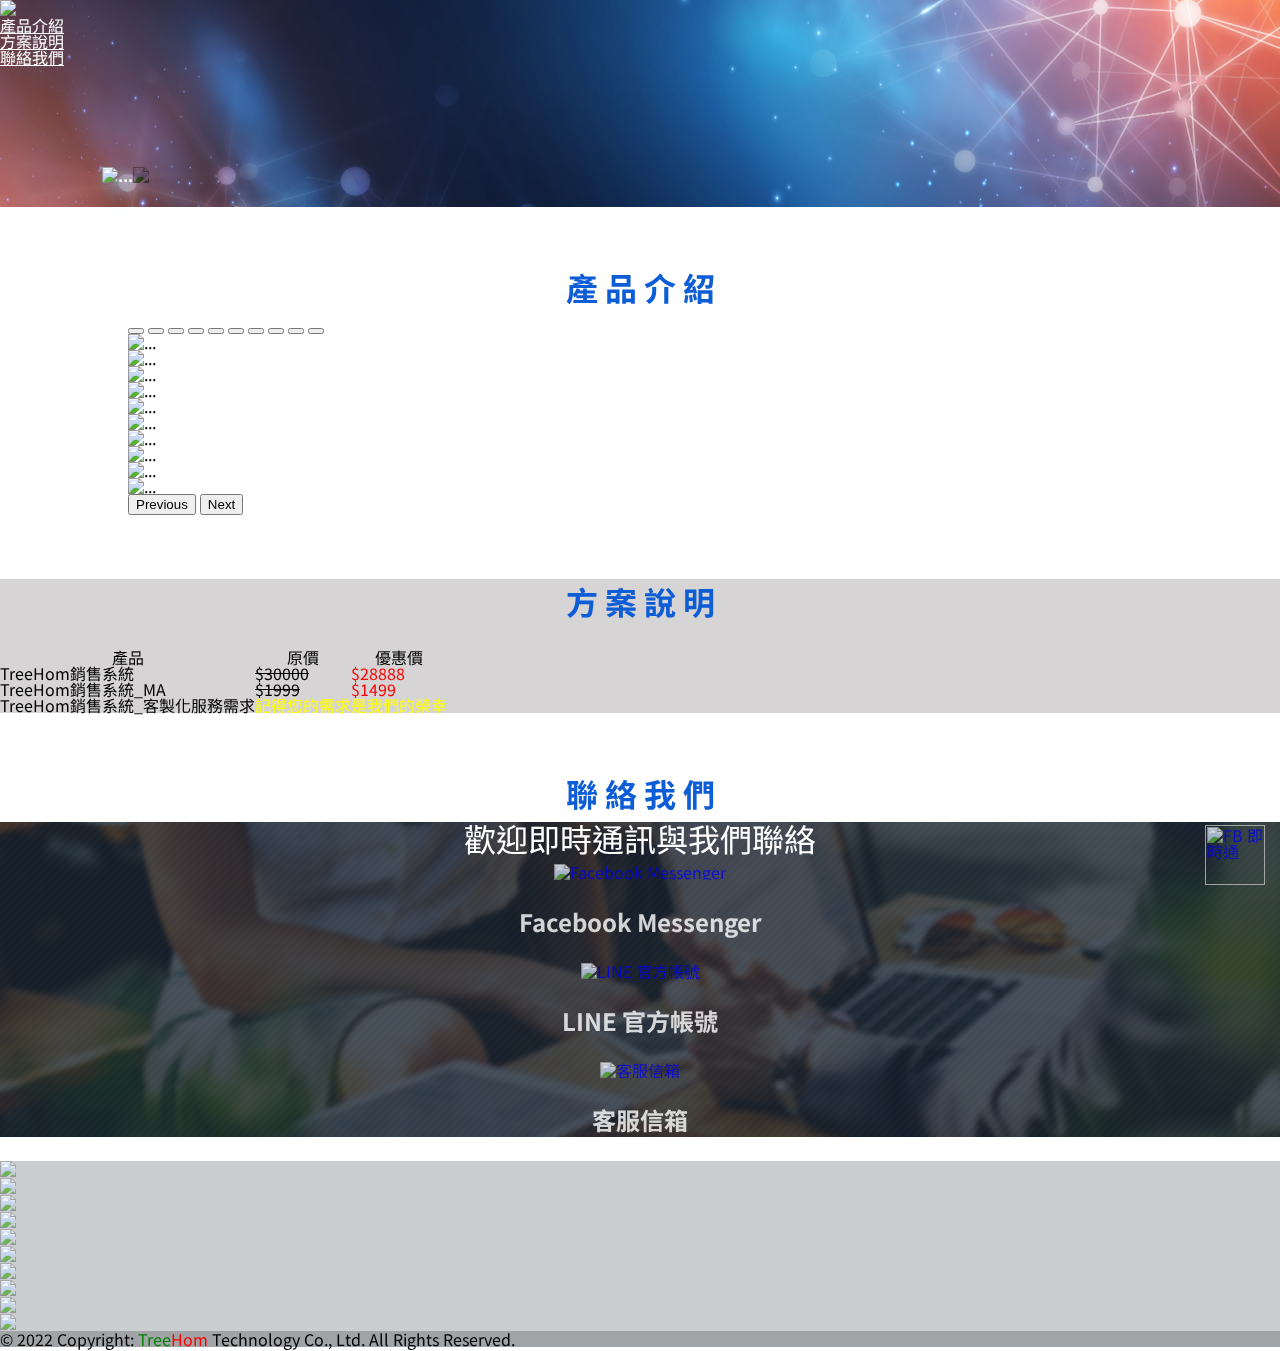
==== index.html @ f65f5eb4 "message_id" ====
<!DOCTYPE html>
<html lang="en">
<head>
    <meta charset="UTF-8">
    <title>★TreeHom銷售系統★ -好操作  易上手  銷售.庫存.營收管理-</title>
    <meta property="og:title" content="★TreeHom銷售系統★ -好操作  易上手  銷售.庫存.營收管理-" />
    <meta property="og:type" content="article" />
    <meta property="og:url" content="https://homzhomz.github.io/pos/" />
    <meta property="og:image" content="https://raw.githubusercontent.com/homzhomz/pos/main/image/kv_bg.jpg" />
    <meta property="og:description" content="★TreeHom銷售系統★ -好操作  易上手  銷售.庫存.營收管理-" />
    <meta name="viewport" content="width=device-width, initial-scale=1.0">


    <meta name="viewport" content="width=device-width, initial-scale=1.0">
    <link href="https://cdn.jsdelivr.net/npm/bootstrap@5.0.0/dist/css/bootstrap.min.css" rel="stylesheet" integrity="sha384-wEmeIV1mKuiNpC+IOBjI7aAzPcEZeedi5yW5f2yOq55WWLwNGmvvx4Um1vskeMj0" crossorigin="anonymous">
    <script src="https://cdn.jsdelivr.net/npm/bootstrap@5.0.0/dist/js/bootstrap.bundle.min.js" integrity="sha384-p34f1UUtsS3wqzfto5wAAmdvj+osOnFyQFpp4Ua3gs/ZVWx6oOypYoCJhGGScy+8" crossorigin="anonymous"></script>
    <link rel="stylesheet" href="https://unpkg.com/aos@2.3.1/dist/aos.css">
    <link rel="preconnect" href="https://fonts.gstatic.com">
    <link
        href="https://fonts.googleapis.com/css2?family=Noto+Sans+TC:wght@100;300;400;700&family=Lato:wght@100;300;400&display=swap"
        rel="stylesheet">
    <link rel="stylesheet" href="./scss/all.css">

<!--     
<script>
  function submitHandler(){

      var to = "594homhom@gmail.com";
  //寫死的傳送對象 就是要傳送的信箱，不會顯示在網頁上


      var subject = subText.value;
  //讀取ID為 subText物件中的值，我們在上方的input物件已經先設好這個id了


  //把user填的資料都塞到 mail body 中
      var body = ""+'%0A%0A%0A';
  //%0A是換行 換了三行
          body += "From："+nameText.value+'%0A';
          body += "Email："+emailText.value+'%0A';
          body += "Tel："+telText.value;
  //傳送的主要程式碼
      mailTo.href="mailto:"+to+"?subject="+subject+"&body="+body;
      mailTo.click();
  //這裡我們藉由將先宣告的a標籤超連結地址改為”mailto:”，瀏覽器就會幫我們打開信箱的預設應用程式，並把所有使用者輸入好的資訊帶進去，接著我們讓a標籤觸發click()，以此觸發這個超連結
  }
</script> -->
  

</head>

<body>
    

  <a href="https://m.me/kzs.evans.3" target="_blank"><img id="messenger" src="https://4.bp.blogspot.com/-g2z0IaIWe2g/XVpo-En_p6I/AAAAAAAAhgM/L3u57b4FweojgU_D1d05EqHZnU-S-t6TQCLcBGAs/w150/messenger.png" title="FB 即時通"/></a>

     <!--header-->
     <!-- <div class="header">
        <h1><a class="logo" href="#">chatTalker</a></h1>
        <a class="planCost" href="pricing.html">方案費用</a>
    </div> -->
    <div class="background">
        <ul class="nav">
            <!-- <li class="nav-item">
            <a class="nav-link active" aria-current="page" href="#">銷售系統</a>
            </li> -->


          
      
            <a href="#" ><img src="https://raw.githubusercontent.com/homzhomz/pos/main/image/TreeHom_logo.jpg"  width="66" /></a>


            <li class="nav-item">
              <a class="nav-link" href="#product_position">產品介紹</a>
            </li>
            <li class="nav-item">
            <a class="nav-link" href="#price_positoin">方案說明</a>
            </li>
            <li class="nav-item">
              <a class="nav-link" href="#connection_positoin">聯絡我們</a>
            </li>
        </ul>


     
         <!--主視覺-->
        <div class="banner justify-content-around ">     
            <!-- <div class="lh-base fs-2" >
                <div>★銷售系統★</div>
                <h3>&nbsp&nbsp&nbsp&nbsp●快速印出銷售單</h3>
                <h4>&nbsp&nbsp&nbsp&nbsp●一鍵算出營收報表</h4>
                <h4>&nbsp&nbsp&nbsp&nbsp●好操作&nbsp&nbsp&nbsp易上手</h4>
            </div>  -->

            <div class="lh-base fs-2 prod2">
              <img src="https://raw.githubusercontent.com/homzhomz/pos/main/image/product3.png" class="d-block w-100 com_image2" alt="...">
            </div> 

            <div class="lh-base fs-2">
              <img src="https://raw.githubusercontent.com/homzhomz/pos/main/image/product.JPG" class="d-block w-100 com_image" alt="...">
            </div> 
           
        </div>  
      
    </div>

    <div class="product">
        <h2 id="product_position">產  品  介  紹</h3>
    </div>
   

    <div id="carouselExampleIndicators" class="carousel slide" data-bs-ride="carousel">
        <div class="carousel-indicators">
          <button type="button" data-bs-target="#carouselExampleIndicators" data-bs-slide-to="0" class="active" aria-current="true" aria-label="Slide 1"></button>
          <button type="button" data-bs-target="#carouselExampleIndicators" data-bs-slide-to="1" aria-label="Slide 2"></button>
          <button type="button" data-bs-target="#carouselExampleIndicators" data-bs-slide-to="2" aria-label="Slide 3"></button>
          <button type="button" data-bs-target="#carouselExampleIndicators" data-bs-slide-to="3" aria-label="Slide 4"></button>
          <button type="button" data-bs-target="#carouselExampleIndicators" data-bs-slide-to="4" aria-label="Slide 5"></button>
          <button type="button" data-bs-target="#carouselExampleIndicators" data-bs-slide-to="5" aria-label="Slide 6"></button>
          <button type="button" data-bs-target="#carouselExampleIndicators" data-bs-slide-to="6" aria-label="Slide 7"></button>
          <button type="button" data-bs-target="#carouselExampleIndicators" data-bs-slide-to="7" aria-label="Slide 8"></button>
          <button type="button" data-bs-target="#carouselExampleIndicators" data-bs-slide-to="8" aria-label="Slide 9"></button>
          <button type="button" data-bs-target="#carouselExampleIndicators" data-bs-slide-to="9" aria-label="Slide 10"></button>
        </div>

        <div class="carousel-inner">


          <!--
          <div class="carousel-item active">
            <img src="https://raw.githubusercontent.com/homzhomz/pos/main/image/1.JPG" class="d-block w-100" alt="...">
          </div>
          <div class="carousel-item">
            <img src="https://raw.githubusercontent.com/homzhomz/pos/main/image/2.JPG" class="d-block w-100" alt="...">
          </div>
          <div class="carousel-item">
            <img src="https://raw.githubusercontent.com/homzhomz/pos/main/image/3.JPG" class="d-block w-100" alt="...">
          </div>
          -->
          
          <div class="carousel-item active">
            <img src="https://raw.githubusercontent.com/homzhomz/pos/main/image/TreeHom.jpg" class="d-block w-100" alt="...">
          </div>

          <div class="carousel-item">
            <img src="https://raw.githubusercontent.com/homzhomz/pos/main/image/sales.jpg" class="d-block w-100" alt="...">
          </div>    

          <div class="carousel-item">
            <img src="https://raw.githubusercontent.com/homzhomz/pos/main/image/sales_print.jpg" class="d-block w-100" alt="...">
          </div>

          <div class="carousel-item">
            <img src="https://raw.githubusercontent.com/homzhomz/pos/main/image/stock.jpg" class="d-block w-100" alt="...">
          </div>

          <div class="carousel-item">
            <img src="https://raw.githubusercontent.com/homzhomz/pos/main/image/revenue_excel.jpg" class="d-block w-100" alt="...">
          </div>

          <div class="carousel-item">
            <img src="https://raw.githubusercontent.com/homzhomz/pos/main/image/revenue.jpg" class="d-block w-100" alt="...">
          </div>


          <div class="carousel-item">
            <img src="https://raw.githubusercontent.com/homzhomz/pos/main/image/revenue_html.jpg" class="d-block w-100" alt="...">
          </div>

          <div class="carousel-item">
            <img src="https://raw.githubusercontent.com/homzhomz/pos/main/image/company.jpg" class="d-block w-100" alt="...">
          </div>

          <div class="carousel-item">
            <img src="https://raw.githubusercontent.com/homzhomz/pos/main/image/customer.jpg" class="d-block w-100" alt="...">
          </div>

          <div class="carousel-item">
            <img src="https://raw.githubusercontent.com/homzhomz/pos/main/image/item.jpg" class="d-block w-100" alt="...">
          </div>
     


        </div>

        <button class="carousel-control-prev" type="button" data-bs-target="#carouselExampleIndicators" data-bs-slide="prev">
          <span class="carousel-control-prev-icon" aria-hidden="true"></span>
          <span class="visually-hidden">Previous</span>
        </button>
        <button class="carousel-control-next" type="button" data-bs-target="#carouselExampleIndicators" data-bs-slide="next">
          <span class="carousel-control-next-icon" aria-hidden="true"></span>
          <span class="visually-hidden">Next</span>
        </button>
    </div>


    <div class="sc_agenda main_sc block" >
        <div class="tit" id = "price_positoin">方  案  說  明</div>   



        <table class="table table-striped border border-primary border border-3 h3 fs-3">
          <thead>
            <tr class="table-dark">
              <th scope="col">產品</th>
              <th scope="col">原價</th>
              <th scope="col">優惠價</th>
            </tr>
          </thead>
          <tbody>
            <tr class="table-dark">
              <td class="table-dark">TreeHom銷售系統</td>
              <td class="table-dark"><p><del>$30000</del></p></td>
              <td class="table-dark"><font color="red">$28888</font></td>
            </tr>

            <tr class="table-dark">
              <td class="table-dark">TreeHom銷售系統_MA</td>
              <td class="table-dark"><p><del>$1999</del></p></td>
              <td class="table-dark"><font color="red">$1499</font></td>
            </tr>

            <tr class="table-dark">
              <td class="table-dark">TreeHom銷售系統_客製化服務需求</td>
              <td class="table-dark"><font color="yellow">記得您的需求</font></td>
              <td class="table-dark"><font color="yellow">是我們的榮幸</font></td>
            </tr>

          </tbody>
        </table>    
    </div>

<!-- </br></br></br></br></br></br> -->

<div class="connection">
  <h2 id="connection_positoin">聯   絡   我   們</h3>
</div>



<!-- <form method="GET" action="594homhom@gmail.com" enctype="text/plain">
  <div>Subject</div>
  <input type="text" name="subject" />

  <div>Message</div>
  <textarea name="body"></textarea>

  <br/>
  <input type="submit" value="Send" />
</form> -->



 <!-- <div class="mb-3">
  <label for="exampleFormControlInput1" class="form-label">Email address</label>
  <input type="email" class="form-control" id="exampleFormControlInput1" placeholder="name@example.com">
</div>
<div class="mb-3">
  <label for="exampleFormControlTextarea1" class="form-label">Example textarea</label>
  <textarea class="form-control" id="exampleFormControlTextarea1" rows="3"></textarea>
</div> -->


<!-- <div class="con conBiz">

</div>
-->
  <div class="con conBiz ">
    <div class="bg">
      
      <div class="block">
        <h2 class="title">歡迎即時通訊與我們聯絡</h2>
        <!-- <h3 class="subTitle">請留下你的Email，<span>服務團隊將盡快與你聯繫</span></h3> -->
    
        <!-- <form data-form-output="form-output-global" data-form-type="contact" method="post" onsubmit="return false;"> -->

          <!-- <div class="emailBox">
            <input id="contact-email" type="text" name="email" placeholder="example@chatisfy.com">
            <input class="mainBtn" onclick="contacts()" type="submit" name="請跟我聯繫" value="請跟我聯繫">
          </div> -->

          <!-- <div class="d-flex justify-content-evenly">
            <a href="https://m.me/kzs.evans.3" target="_blank"><img class="messenger_2" src="https://4.bp.blogspot.com/-g2z0IaIWe2g/XVpo-En_p6I/AAAAAAAAhgM/L3u57b4FweojgU_D1d05EqHZnU-S-t6TQCLcBGAs/w150/messenger.png" title="FB 即時通"/></a>
            <a href="line://ti/p/kavin.yu" target="_blank"><img class="messenger_2" src="https://4.bp.blogspot.com/-g2z0IaIWe2g/XVpo-En_p6I/AAAAAAAAhgM/L3u57b4FweojgU_D1d05EqHZnU-S-t6TQCLcBGAs/w150/messenger.png" title="LINE 即時通"/></a>
          </div> -->




          <!-- <div class="d-flex justify-content-evenly">
            <div class="platform-item">
              <a href="https://m.me/kzs.evans.3" target="_blank"><img class="messenger_2" src="https://raw.githubusercontent.com/homzhomz/pos/main/image/messenger_svg.svg" title="Facebook Messenger"/></a>
              <h3 class="platform-title">Facebook Messenger</h3>
            </div>
            <div class="platform-item">
              <a href="line://ti/p/kavin.yu" target="_blank"><img class="messenger_2" src="https://raw.githubusercontent.com/homzhomz/pos/main/image/line_svg.svg" title="LINE 官方帳號"/></a>
              <h3 class="platform-title">LINE 官方帳號</h3>
            </div>

            <div class="platform-item">
              <a href="mailto:594homhom@gmail.com" target="_blank"><img class="messenger_2" src="https://raw.githubusercontent.com/homzhomz/pos/main/image/mail.png" title="客服信箱"/></a>
              <h3 class="platform-title">客服信箱</h3>
            </div>
          </div> -->


       
          <div class="container p-4">
          <section class="">
            <div class="row d-flex justify-content-evenly">
              <div class="col-lg-2 col-md-12 mb-4 mb-md-0">
                <div class="bg-image hover-overlay ripple shadow-1-strong rounded" data-ripple-color="light">
                  <!-- <a href="https://m.me/kzs.evans.3" target="_blank"><img src="https://raw.githubusercontent.com/homzhomz/pos/main/image/messenger_svg.svg"  class="w-100" title="Facebook Messenger" /></a> -->
                  <a href=" https://m.me/100085053087084&sk" target="_blank"><img src="https://raw.githubusercontent.com/homzhomz/pos/main/image/messenger_svg.svg"  class="w-100" title="Facebook Messenger" /></a>
                  <h3 class="platform-title">Facebook Messenger</h3>
                </div>
              </div>

              <div class="col-lg-2 col-md-12 mb-4 mb-md-0">
                <div class="bg-image hover-overlay ripple shadow-1-strong rounded" data-ripple-color="light">
                  <a href="line://ti/p/kavin.yu" target="_blank"><img src="https://raw.githubusercontent.com/homzhomz/pos/main/image/line_svg.svg" class="w-100" title="LINE 官方帳號" /></a>
                  <h3 class="platform-title">LINE 官方帳號</h3>
                </div>
              </div>

              <div class="col-lg-2 col-md-12 mb-4 mb-md-0">
                <div class="bg-image hover-overlay ripple shadow-1-strong rounded" data-ripple-color="light">
                  <a href="mailto:treehomhom@gmail.com" target="_blank"><img src="https://raw.githubusercontent.com/homzhomz/pos/main/image/mail.png"  class="w-100" title="客服信箱" /></a>
                  <h3 class="platform-title">客服信箱</h3>
                </div>
              </div>
            </div>
          </section>
          </div>
        <!-- </form> -->
      </div>
    </div>
  </div>




  <footer class="text-center text-white" style="background-color: #caced1;">
    <!-- Grid container -->
    <div class="container p-4">
      <!-- Section: Images -->
      <section class="">
        <div class="row">


          <div class="col-lg-2 col-md-12 mb-4 mb-md-0">
            <div class="bg-image hover-overlay ripple shadow-1-strong rounded" data-ripple-color="light">
              <a href="https://raw.githubusercontent.com/homzhomz/pos/main/image/TreeHom.jpg" title="TreeHom銷售系統" target="_block">  
                <img src="https://raw.githubusercontent.com/homzhomz/pos/main/image/TreeHom.jpg" class="w-100" />
                <div   class="mask" style="background-color: rgba(251, 251, 251, 0.2);" ></div>
              </a>
            </div>
          </div>



          <div class="col-lg-2 col-md-12 mb-4 mb-md-0">
            <div class="bg-image hover-overlay ripple shadow-1-strong rounded" data-ripple-color="light">
              <a href="https://raw.githubusercontent.com/homzhomz/pos/main/image/sales.jpg" title="銷售單作業" target="_block">  
                <img src="https://raw.githubusercontent.com/homzhomz/pos/main/image/sales.jpg" class="w-100" />
                <div   class="mask" style="background-color: rgba(251, 251, 251, 0.2);" ></div>
              </a>
            </div>
          </div>


          <div class="col-lg-2 col-md-12 mb-4 mb-md-0">
            <div
              class="bg-image hover-overlay ripple shadow-1-strong rounded"
              data-ripple-color="light"
            >
              <a href="https://raw.githubusercontent.com/homzhomz/pos/main/image/sales_print.jpg" title="銷售單列印" target="_block">  
                <img src="https://raw.githubusercontent.com/homzhomz/pos/main/image/sales_print.jpg" class="w-100" />
                <div   class="mask" style="background-color: rgba(251, 251, 251, 0.2);" ></div>
              </a>
            </div>
          </div>
          <div class="col-lg-2 col-md-12 mb-4 mb-md-0">
            <div
              class="bg-image hover-overlay ripple shadow-1-strong rounded"
              data-ripple-color="light"
            >
            <a href="https://raw.githubusercontent.com/homzhomz/pos/main/image/stock.jpg" title="庫存維護查詢" target="_block">  
              <img src="https://raw.githubusercontent.com/homzhomz/pos/main/image/stock.jpg" class="w-100" />
              <div   class="mask" style="background-color: rgba(251, 251, 251, 0.2);" ></div>
            </a>
            </div>
          </div>
          <div class="col-lg-2 col-md-12 mb-4 mb-md-0">
            <div
              class="bg-image hover-overlay ripple shadow-1-strong rounded"
              data-ripple-color="light"
            >
            <a href="https://raw.githubusercontent.com/homzhomz/pos/main/image/revenue.jpg" title="營收查詢" target="_block">  
              <img src="https://raw.githubusercontent.com/homzhomz/pos/main/image/revenue.jpg" class="w-100" />
              <div   class="mask" style="background-color: rgba(251, 251, 251, 0.2);" ></div>
            </a>
            </div>
          </div>


          <div class="col-lg-2 col-md-12 mb-4 mb-md-0">
            <div
              class="bg-image hover-overlay ripple shadow-1-strong rounded"
              data-ripple-color="light"
            >
            <a href="https://raw.githubusercontent.com/homzhomz/pos/main/image/revenue_excel.jpg" title="營收查詢_匯出資料(excel)" target="_block">  
              <img src="https://raw.githubusercontent.com/homzhomz/pos/main/image/revenue_excel.jpg" class="w-100" />
              <div   class="mask" style="background-color: rgba(251, 251, 251, 0.2);" ></div>
            </a>
            </div>
          </div>


          <div class="col-lg-2 col-md-12 mb-4 mb-md-0">
            <div
              class="bg-image hover-overlay ripple shadow-1-strong rounded"
              data-ripple-color="light"
            >
            <a href="https://raw.githubusercontent.com/homzhomz/pos/main/image/revenue_html.jpg" title="營收查詢_匯出資料(html)" target="_block">  
              <img src="https://raw.githubusercontent.com/homzhomz/pos/main/image/revenue_html.jpg" class="w-100" />
              <div   class="mask" style="background-color: rgba(251, 251, 251, 0.2);" ></div>
            </a>
            </div>
          </div>


          <div class="col-lg-2 col-md-12 mb-4 mb-md-0">
            <div
              class="bg-image hover-overlay ripple shadow-1-strong rounded"
              data-ripple-color="light"
            >
            <a href="https://raw.githubusercontent.com/homzhomz/pos/main/image/company.jpg" title="公司基本資料" target="_block">  
              <img src="https://raw.githubusercontent.com/homzhomz/pos/main/image/company.jpg" class="w-100" />
              <div   class="mask" style="background-color: rgba(251, 251, 251, 0.2);" ></div>
            </a>
            </div>
          </div>

          
          <div class="col-lg-2 col-md-12 mb-4 mb-md-0">
            <div
              class="bg-image hover-overlay ripple shadow-1-strong rounded"
              data-ripple-color="light"
            >
            <a href="https://raw.githubusercontent.com/homzhomz/pos/main/image/customer.jpg" title="客戶基本資料" target="_block">  
              <img src="https://raw.githubusercontent.com/homzhomz/pos/main/image/customer.jpg" class="w-100" />
              <div   class="mask" style="background-color: rgba(251, 251, 251, 0.2);" ></div>
            </a>
            </div>
          </div>


          <div class="col-lg-2 col-md-12 mb-4 mb-md-0">
            <div
              class="bg-image hover-overlay ripple shadow-1-strong rounded"
              data-ripple-color="light"
            >
            <a href="https://raw.githubusercontent.com/homzhomz/pos/main/image/item.jpg" title="料品基本資料" target="_block">  
              <img src="https://raw.githubusercontent.com/homzhomz/pos/main/image/item.jpg" class="w-100" />
              <div   class="mask" style="background-color: rgba(251, 251, 251, 0.2);" ></div>
            </a>
            </div>
          </div>


        </div>
      </section>
      <!-- Section: Images -->
    </div>
    <!-- Grid containertest -->




    <!-- Copyright -->
    <div class="text-center p-3" style="background-color: rgba(0, 0, 0, 0.2);">
      © 2022 Copyright: <font color="green">Tree</font><font color="red">Hom</font> Technology Co., Ltd. All Rights Reserved.
      <!-- <a class="text-white" href="https://mdbootstrap.com/">MDBootstrap...com</a> -->
    </div>
    <!-- Copyright -->
  </footer>

</body>
</html>
---- scss/all.css ----
/* http://meyerweb.com/eric/tools/css/reset/ 
   v2.0 | 20110126
   License: none (public domain)
*/

html, body, div, span, applet, object, iframe,
h1, h2, h3, h4, h5, h6, p, blockquote, pre,
a, abbr, acronym, address, big, cite, code,
del, dfn, em, img, ins, kbd, q, s, samp,
small, strike, strong, sub, sup, tt, var,
b, u, i, center,
dl, dt, dd, ol, ul, li,
fieldset, form, label, legend,
table, caption, tbody, tfoot, thead, tr, th, td,
article, aside, canvas, details, embed, 
figure, figcaption, footer, header, hgroup, 
menu, nav, output, ruby, section, summary,
time, mark, audio, video {
	margin: 0;
	padding: 0;
	border: 0;
	font-size: 100%;
	font: inherit;
	vertical-align: baseline;
}
/* HTML5 display-role reset for older browsers */
article, aside, details, figcaption, figure, 
footer, header, hgroup, menu, nav, section {
	display: block;
}
body {
	line-height: 1;
}
ol, ul {
	list-style: none;
}
blockquote, q {
	quotes: none;
}
blockquote:before, blockquote:after,
q:before, q:after {
	content: '';
	content: none;
}
table {
	border-collapse: collapse;
	border-spacing: 0;
}

/*css reset*/


 /* * {
    outline: 1px solid #000;
  }   */



body {
    font-family: 'Noto Sans TC', sans-serif;
}


  .background  {
    background-image: url(../image/kv_bg.jpg);
    position: relative;
    /* height: 40vw; */
    background-color: #030542;
    background-repeat: no-repeat;
    background-position: center center;
    background-size: cover;
    margin-bottom: 5%;
  }

  .nav-link{
    color: #fff;
  }

  .nav-link:hover{
    color: orange;
  }

  h1{
    color: #fff;
  }

  .banner{
    display: flex;
    padding-top: 8%;
    padding-left: 8%;
    color: rgb(252, 248, 240);
    font-weight:bold;

  }

  .product{
    color:#0d5dd6;
    font-weight:bold;
    text-align: center;
    margin-bottom: 1%;
    font-size: 200%;
  }
  

  .carousel{
    max-width: 80%;
    margin:0 auto;
    margin-bottom: 5%;
  }
  
  .sc_agenda {
    background-color: #d6d4d4;
    /* height: 250px; */
    margin-bottom: 5%;
}

.sc_agenda .tit {
  color: #0d5dd6;
  font-weight: 700;
  text-align: center;
  font-size: 200%;
  line-height: 1.4;
  margin-bottom: 2%;
}


.sc_title {
  text-align: center;
  font-size: 2.5rem;
  margin-bottom: 30px;
}

/* .table{
  margin-bottom: 30px;
} */

.connection{
  margin-top: 5%;
  color:#0d5dd6;
  font-weight:bold;
  text-align: center;
  margin-bottom: 1%;
  font-size: 200%;
}


.con{
  background-image: url(../image/contact_bg.jpg);
  position: relative;
  /* height: 40vw; */
  background-repeat: no-repeat;
  background-position: center center;
  background-size: cover;
  /* margin-bottom: 5%; */
}


.conBiz .bg:before {
  content: '';
  position: absolute;
  width: 100%;
  height: 100%;
  top: 0;
  left: 0;
  background: url(../image/mask_slash80p.png)repeat;
  
}

.conBiz .block {
  position: relative;
  z-index: 2;
}

.conBiz {
  position: relative;
  text-align: center;
}
.conBiz .title {
  color: #fff;
  font-size: 32px;
  margin-bottom: 0.3em;
}
.conBiz .subTitle {
  font-size: 1.5em;
  margin-bottom: 3.5em;
  color: #fff;
  font-weight: 400;
}


#messenger {
  position: fixed;  /*絕對定位 右下角*/
  bottom: 15px; /* 與下方的距離, 也可改為百分比, 即為距離螢幕下方的百分比 */
  right: 15px; /* 與右方的距離 */
  width: 60px; /* 按鈕寬度 */
  height: 60px; /* 按鈕高度 */
  opacity: 0.8; /* 按鈕原始透明度 */
  z-index: 10;
  cursor: pointer;
  }
  #messenger:hover { /* 滑鼠經過按鈕時 */
  opacity: 1; /* 透明度 */
  }

  .messenger_2{
    bottom: 15px; /* 與下方的距離, 也可改為百分比, 即為距離螢幕下方的百分比 */
    right: 15px; /* 與右方的距離 */
    width:160px; /* 按鈕寬度 */
    /*height: 100px; /* 按鈕高度 */
   
    height:auto;
    opacity: 0.8; /* 按鈕原始透明度 */
    z-index: 10;
    cursor: pointer;

  }

  .messenger_2:hover { /* 滑鼠經過按鈕時 */
    opacity: 1; /* 透明度 */
    }
 
  .platform-title {
      font-size: 24px;
      line-height: 35px;
      font-weight: bold;
      margin: 24px 0;
      color: #fff;
    }

    .hover-overlay { /* 滑鼠經過按鈕時 */
      opacity: 0.8; /* 按鈕原始透明度 */
      }

    .hover-overlay:hover { /* 滑鼠經過按鈕時  */
      opacity: 1; /* 透明度 */
      }

      .com_image{
        mix-blend-mode: multiply; 
      }

      .com_image2{
       /* mix-blend-mode: screen;  */
         /* mix-blend-mode: multiply; */
        /* opacity:0.8; */
        filter: drop-shadow(8px 8px 10px rgb(116, 188, 230));
        
      }

  .prod2{
  margin-bottom: 2%;
  }
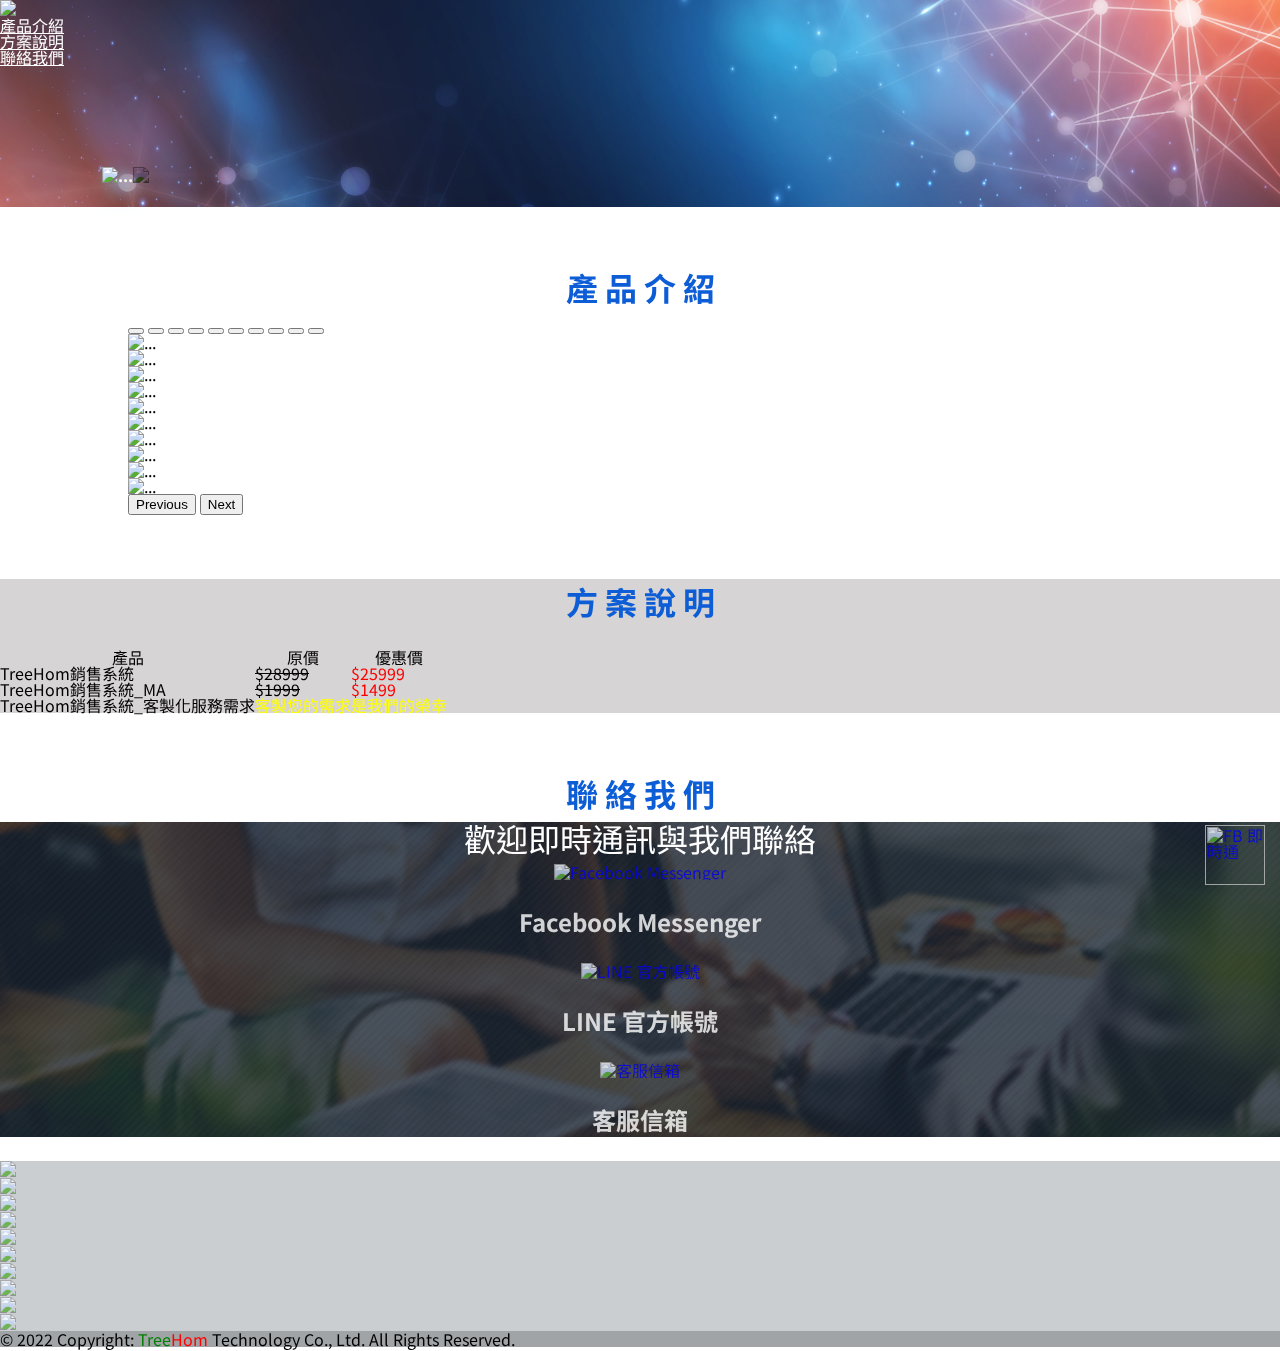
==== commit ed725d80: "914" ====
--- a/index.html
+++ b/index.html
@@ -6,7 +6,7 @@
     <meta property="og:title" content="★TreeHom銷售系統★ -好操作  易上手  銷售.庫存.營收管理-" />
     <meta property="og:type" content="article" />
     <meta property="og:url" content="https://homzhomz.github.io/pos/" />
-    <meta property="og:image" content="https://raw.githubusercontent.com/homzhomz/pos/main/image/kv_bg.jpg" />
+    <meta property="og:image" content="https://raw.githubusercontent.com/homzhomz/pos/main/image/web_image.jpg" />
     <meta property="og:description" content="★TreeHom銷售系統★ -好操作  易上手  銷售.庫存.營收管理-" />
     <meta name="viewport" content="width=device-width, initial-scale=1.0">
 
@@ -52,7 +52,7 @@
 <body>
     
 
-  <a href="https://m.me/kzs.evans.3" target="_blank"><img id="messenger" src="https://4.bp.blogspot.com/-g2z0IaIWe2g/XVpo-En_p6I/AAAAAAAAhgM/L3u57b4FweojgU_D1d05EqHZnU-S-t6TQCLcBGAs/w150/messenger.png" title="FB 即時通"/></a>
+  <a href="https://m.me/100085053087084&sk" target="_blank"><img id="messenger" src="https://4.bp.blogspot.com/-g2z0IaIWe2g/XVpo-En_p6I/AAAAAAAAhgM/L3u57b4FweojgU_D1d05EqHZnU-S-t6TQCLcBGAs/w150/messenger.png" title="FB 即時通"/></a>
 
      <!--header-->
      <!-- <div class="header">
@@ -211,8 +211,8 @@
           <tbody>
             <tr class="table-dark">
               <td class="table-dark">TreeHom銷售系統</td>
-              <td class="table-dark"><p><del>$30000</del></p></td>
-              <td class="table-dark"><font color="red">$28888</font></td>
+              <td class="table-dark"><p><del>$28999</del></p></td>
+              <td class="table-dark"><font color="red">$25999</font></td>
             </tr>
 
             <tr class="table-dark">
@@ -223,7 +223,7 @@
 
             <tr class="table-dark">
               <td class="table-dark">TreeHom銷售系統_客製化服務需求</td>
-              <td class="table-dark"><font color="yellow">記得您的需求</font></td>
+              <td class="table-dark"><font color="yellow">客製您的需求</font></td>
               <td class="table-dark"><font color="yellow">是我們的榮幸</font></td>
             </tr>
 
@@ -312,7 +312,7 @@
               <div class="col-lg-2 col-md-12 mb-4 mb-md-0">
                 <div class="bg-image hover-overlay ripple shadow-1-strong rounded" data-ripple-color="light">
                   <!-- <a href="https://m.me/kzs.evans.3" target="_blank"><img src="https://raw.githubusercontent.com/homzhomz/pos/main/image/messenger_svg.svg"  class="w-100" title="Facebook Messenger" /></a> -->
-                  <a href=" https://m.me/100085053087084&sk" target="_blank"><img src="https://raw.githubusercontent.com/homzhomz/pos/main/image/messenger_svg.svg"  class="w-100" title="Facebook Messenger" /></a>
+                  <a href="https://m.me/100085053087084&sk" target="_blank"><img src="https://raw.githubusercontent.com/homzhomz/pos/main/image/messenger_svg.svg"  class="w-100" title="Facebook Messenger" /></a>
                   <h3 class="platform-title">Facebook Messenger</h3>
                 </div>
               </div>
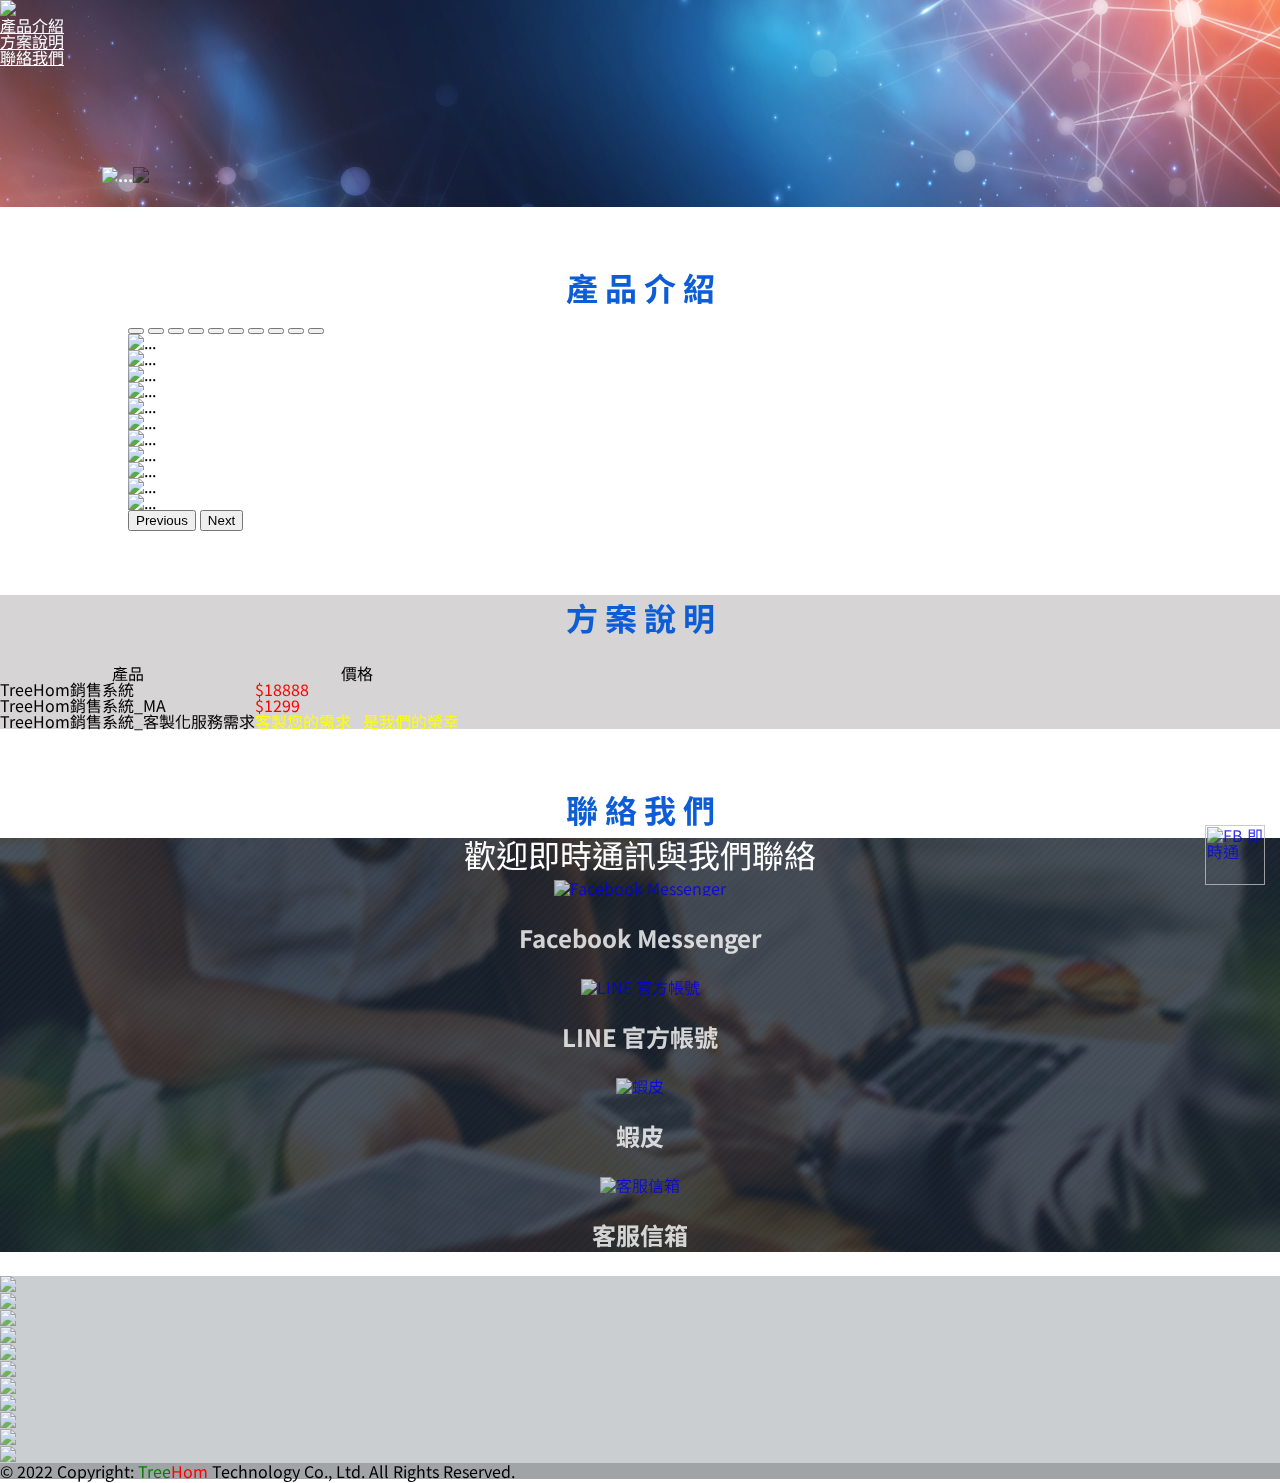
==== commit 6eeff6d7: "蝦皮" ====
--- a/index.html
+++ b/index.html
@@ -152,6 +152,10 @@
           </div>
 
           <div class="carousel-item">
+            <img src="https://raw.githubusercontent.com/homzhomz/pos/main/image/sales_paper.jpg" class="d-block w-100" alt="...">
+          </div>
+
+          <div class="carousel-item">
             <img src="https://raw.githubusercontent.com/homzhomz/pos/main/image/stock.jpg" class="d-block w-100" alt="...">
           </div>
 
@@ -204,27 +208,27 @@
           <thead>
             <tr class="table-dark">
               <th scope="col">產品</th>
-              <th scope="col">原價</th>
-              <th scope="col">優惠價</th>
+              <!-- <th scope="col">原價</th> -->
+              <th scope="col">價格</th>
             </tr>
           </thead>
           <tbody>
             <tr class="table-dark">
               <td class="table-dark">TreeHom銷售系統</td>
-              <td class="table-dark"><p><del>$28999</del></p></td>
-              <td class="table-dark"><font color="red">$25999</font></td>
+              <!-- <td class="table-dark"><p><del>$28999</del></p></td> -->
+              <td class="table-dark"><font color="red">$18888</font></td>
             </tr>
 
             <tr class="table-dark">
               <td class="table-dark">TreeHom銷售系統_MA</td>
-              <td class="table-dark"><p><del>$1999</del></p></td>
-              <td class="table-dark"><font color="red">$1499</font></td>
+              <!-- <td class="table-dark"><p><del>$1999</del></p></td> -->
+              <td class="table-dark"><font color="red">$1299</font></td>
             </tr>
 
             <tr class="table-dark">
               <td class="table-dark">TreeHom銷售系統_客製化服務需求</td>
-              <td class="table-dark"><font color="yellow">客製您的需求</font></td>
-              <td class="table-dark"><font color="yellow">是我們的榮幸</font></td>
+              <!-- <td class="table-dark"><font color="yellow">客製您的需求</font></td> -->
+              <td class="table-dark"><font color="yellow">客製您的需求&nbsp;&nbsp;&nbsp;是我們的榮幸</font></td>
             </tr>
 
           </tbody>
@@ -326,6 +330,13 @@
 
               <div class="col-lg-2 col-md-12 mb-4 mb-md-0">
                 <div class="bg-image hover-overlay ripple shadow-1-strong rounded" data-ripple-color="light">
+                  <a href="https://shopee.tw/%E2%98%85TreeHom%E9%8A%B7%E5%94%AE%E7%B3%BB%E7%B5%B1%E2%98%85-i.7906640.19745656528?sp_atk=f2980dae-fcb9-4850-81ca-2ef4294dcd17&xptdk=f2980dae-fcb9-4850-81ca-2ef4294dcd17" target="_blank"><img src="https://raw.githubusercontent.com/homzhomz/pos/main/image/shopee.png" class="w-100" title="蝦皮" /></a>
+                  <h3 class="platform-title">蝦皮</h3>
+                </div>
+              </div>
+
+              <div class="col-lg-2 col-md-12 mb-4 mb-md-0">
+                <div class="bg-image hover-overlay ripple shadow-1-strong rounded" data-ripple-color="light">
                   <a href="mailto:treehomhom@gmail.com" target="_blank"><img src="https://raw.githubusercontent.com/homzhomz/pos/main/image/mail.png"  class="w-100" title="客服信箱" /></a>
                   <h3 class="platform-title">客服信箱</h3>
                 </div>
@@ -381,6 +392,20 @@
               </a>
             </div>
           </div>
+
+          <div class="col-lg-2 col-md-12 mb-4 mb-md-0">
+            <div
+              class="bg-image hover-overlay ripple shadow-1-strong rounded"
+              data-ripple-color="light"
+            >
+              <a href="https://raw.githubusercontent.com/homzhomz/pos/main/image/sales_paper.jpg" title="銷售單列印(紙本)" target="_block">  
+                <img src="https://raw.githubusercontent.com/homzhomz/pos/main/image/sales_paper.jpg" class="w-100" />
+                <div   class="mask" style="background-color: rgba(251, 251, 251, 0.2);" ></div>
+              </a>
+            </div>
+          </div>
+
+
           <div class="col-lg-2 col-md-12 mb-4 mb-md-0">
             <div
               class="bg-image hover-overlay ripple shadow-1-strong rounded"
@@ -392,6 +417,8 @@
             </a>
             </div>
           </div>
+
+
           <div class="col-lg-2 col-md-12 mb-4 mb-md-0">
             <div
               class="bg-image hover-overlay ripple shadow-1-strong rounded"
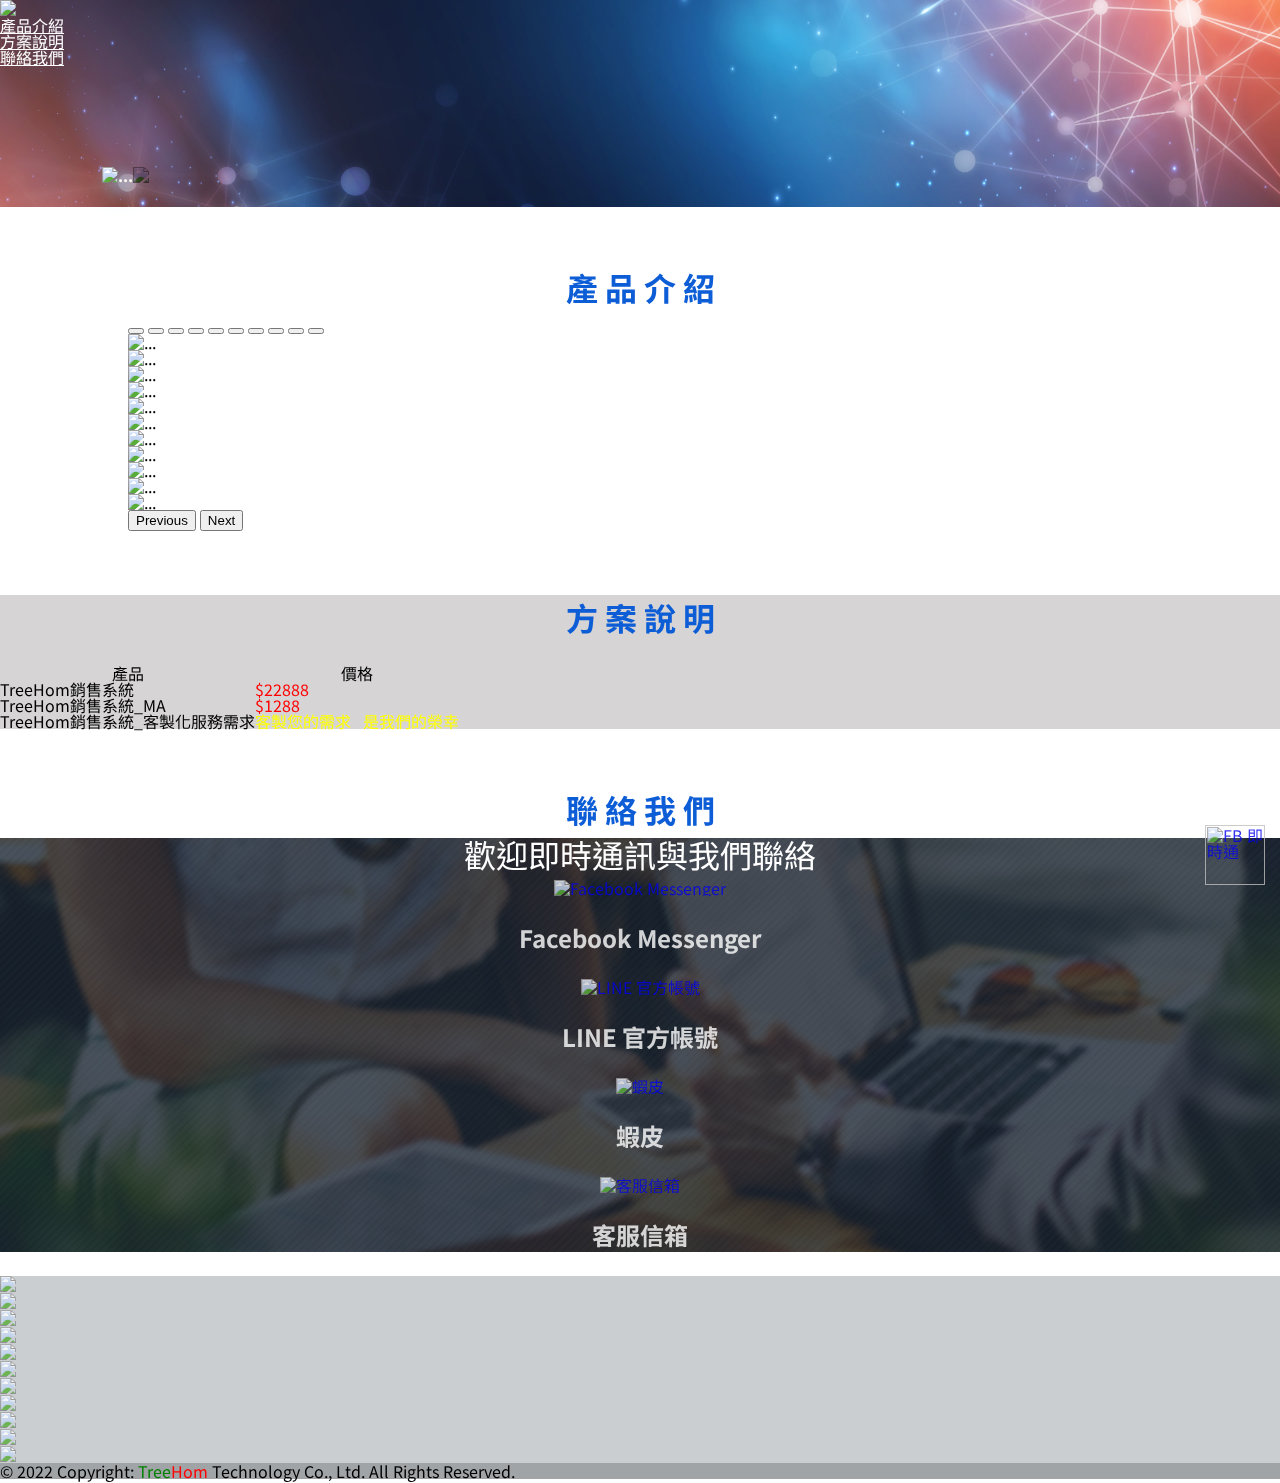
==== commit 3decd6f0: "28888" ====
--- a/index.html
+++ b/index.html
@@ -216,13 +216,13 @@
             <tr class="table-dark">
               <td class="table-dark">TreeHom銷售系統</td>
               <!-- <td class="table-dark"><p><del>$28999</del></p></td> -->
-              <td class="table-dark"><font color="red">$18888</font></td>
+              <td class="table-dark"><font color="red">$22888</font></td>
             </tr>
 
             <tr class="table-dark">
               <td class="table-dark">TreeHom銷售系統_MA</td>
               <!-- <td class="table-dark"><p><del>$1999</del></p></td> -->
-              <td class="table-dark"><font color="red">$1299</font></td>
+              <td class="table-dark"><font color="red">$1288</font></td>
             </tr>
 
             <tr class="table-dark">
@@ -323,7 +323,7 @@
 
               <div class="col-lg-2 col-md-12 mb-4 mb-md-0">
                 <div class="bg-image hover-overlay ripple shadow-1-strong rounded" data-ripple-color="light">
-                  <a href="line://ti/p/kavin.yu" target="_blank"><img src="https://raw.githubusercontent.com/homzhomz/pos/main/image/line_svg.svg" class="w-100" title="LINE 官方帳號" /></a>
+                  <a href="line://ti/p/@866lvozs" target="_blank"><img src="https://raw.githubusercontent.com/homzhomz/pos/main/image/line_svg.svg" class="w-100" title="LINE 官方帳號" /></a>
                   <h3 class="platform-title">LINE 官方帳號</h3>
                 </div>
               </div>
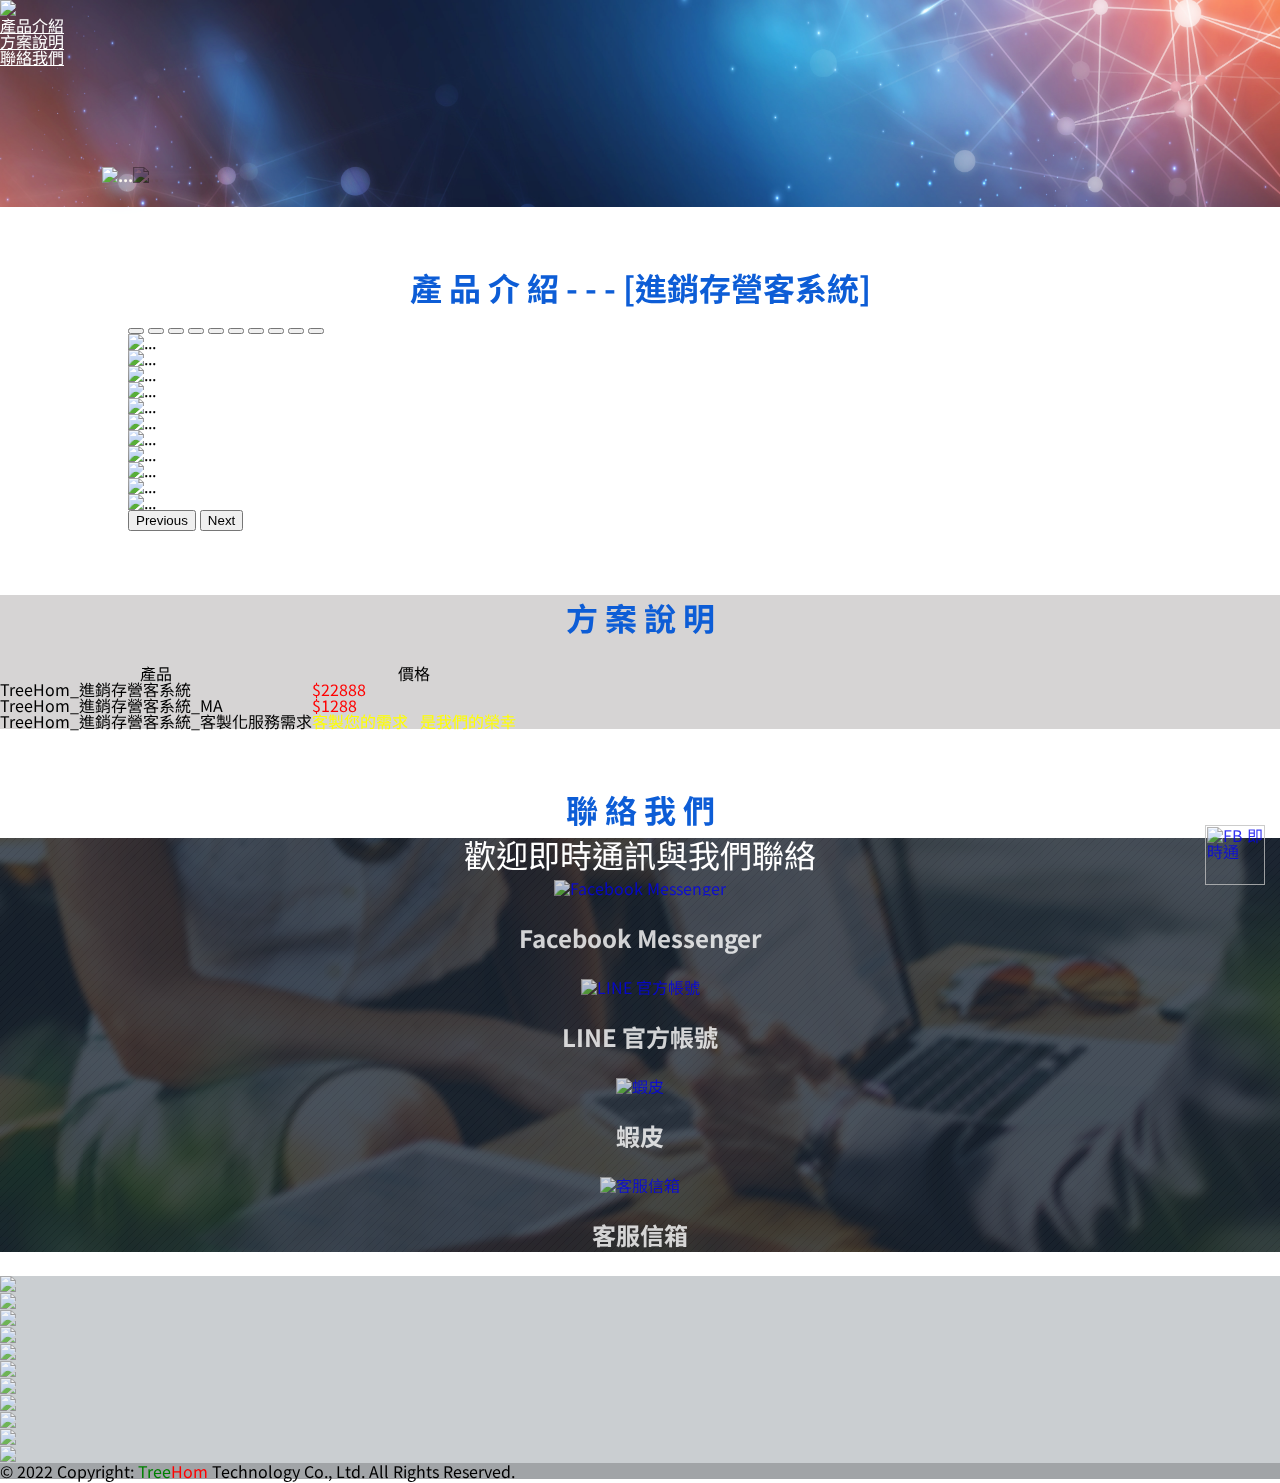
==== commit 612e211f: "1221" ====
--- a/index.html
+++ b/index.html
@@ -106,7 +106,7 @@
     </div>
 
     <div class="product">
-        <h2 id="product_position">產  品  介  紹</h3>
+        <h2 id="product_position">產  品  介  紹 - - - [進銷存營客系統]</h2>  
     </div>
    
 
@@ -214,19 +214,19 @@
           </thead>
           <tbody>
             <tr class="table-dark">
-              <td class="table-dark">TreeHom銷售系統</td>
+              <td class="table-dark">TreeHom_進銷存營客系統</td>
               <!-- <td class="table-dark"><p><del>$28999</del></p></td> -->
               <td class="table-dark"><font color="red">$22888</font></td>
             </tr>
 
             <tr class="table-dark">
-              <td class="table-dark">TreeHom銷售系統_MA</td>
+              <td class="table-dark">TreeHom_進銷存營客系統_MA</td>
               <!-- <td class="table-dark"><p><del>$1999</del></p></td> -->
               <td class="table-dark"><font color="red">$1288</font></td>
             </tr>
 
             <tr class="table-dark">
-              <td class="table-dark">TreeHom銷售系統_客製化服務需求</td>
+              <td class="table-dark">TreeHom_進銷存營客系統_客製化服務需求</td>
               <!-- <td class="table-dark"><font color="yellow">客製您的需求</font></td> -->
               <td class="table-dark"><font color="yellow">客製您的需求&nbsp;&nbsp;&nbsp;是我們的榮幸</font></td>
             </tr>
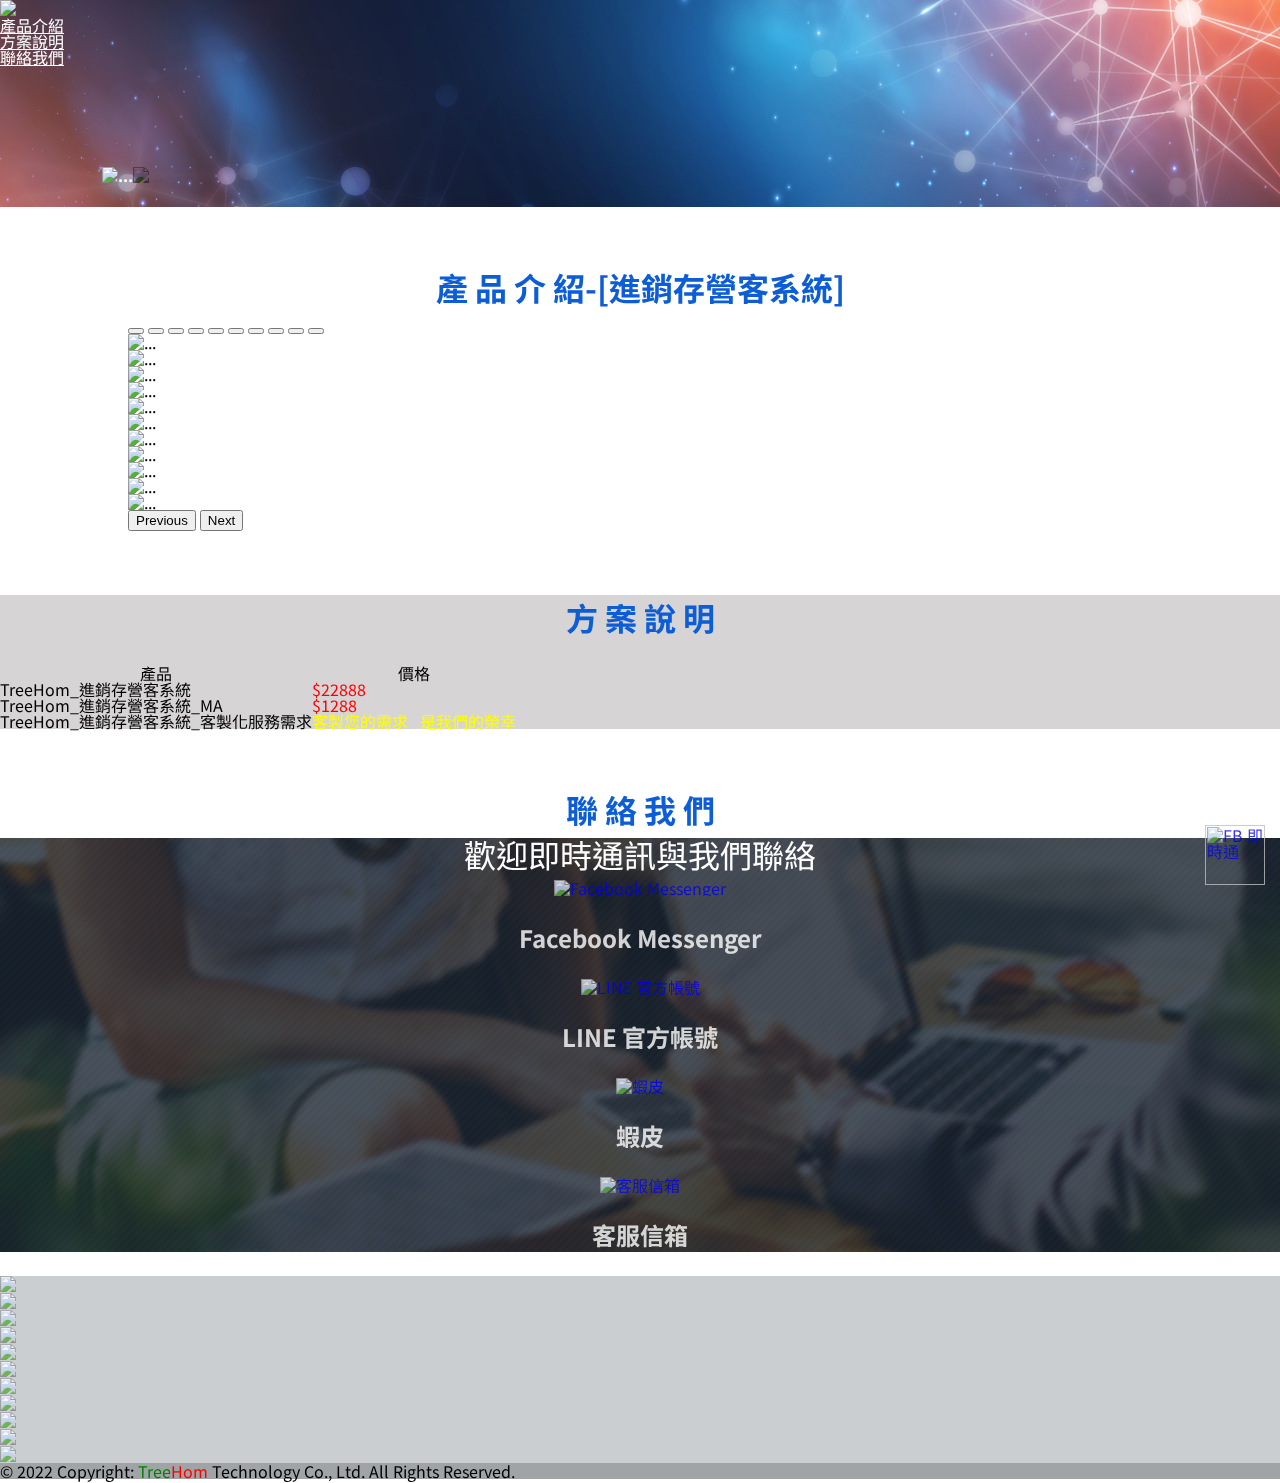
==== commit 79e2b12b: "1223" ====
--- a/index.html
+++ b/index.html
@@ -2,12 +2,12 @@
 <html lang="en">
 <head>
     <meta charset="UTF-8">
-    <title>★TreeHom銷售系統★ -好操作  易上手  銷售.庫存.營收管理-</title>
-    <meta property="og:title" content="★TreeHom銷售系統★ -好操作  易上手  銷售.庫存.營收管理-" />
+    <title>★TreeHom進銷存營客系統★ -好操作  易上手  銷售.進貨.庫存.營收管理-</title>
+    <meta property="og:title" content="★TreeHom進銷存營客系統★ -好操作  易上手  銷售.庫存.營收管理-" />
     <meta property="og:type" content="article" />
     <meta property="og:url" content="https://homzhomz.github.io/pos/" />
     <meta property="og:image" content="https://raw.githubusercontent.com/homzhomz/pos/main/image/web_image.jpg" />
-    <meta property="og:description" content="★TreeHom銷售系統★ -好操作  易上手  銷售.庫存.營收管理-" />
+    <meta property="og:description" content="★TreeHom進銷存營客系統★ -好操作  易上手  銷售.進貨.庫存.營收管理-" />
     <meta name="viewport" content="width=device-width, initial-scale=1.0">
 
 
@@ -106,7 +106,7 @@
     </div>
 
     <div class="product">
-        <h2 id="product_position">產  品  介  紹 - - - [進銷存營客系統]</h2>  
+        <h2 id="product_position">產  品  介  紹-[進銷存營客系統]</h2>  
     </div>
    
 
